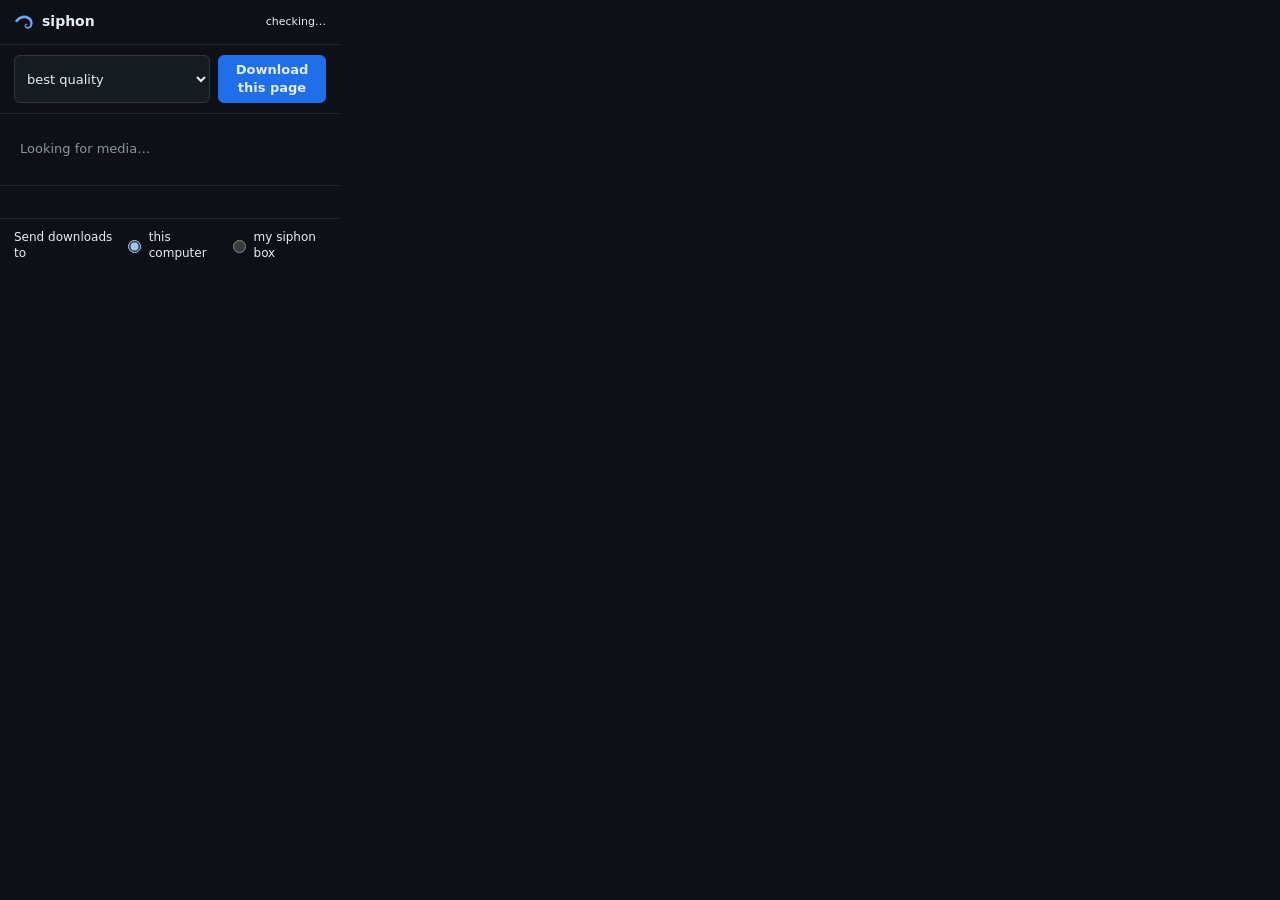
==== extension/popup.html @ 0eb99948 "siphon 0.2.0: one sink for any download Video from 1,700+ sites (yt-dlp), image posts (gallery-dl), " ====
<!doctype html>
<html>
<head>
<meta charset="utf-8">
<style>
  :root { color-scheme: dark; }
  body { width: 340px; margin: 0; font: 13px/1.4 system-ui, -apple-system, "Segoe UI", Roboto, sans-serif;
         background: #0d1117; color: #e6edf3; }
  header { display: flex; align-items: center; gap: 8px; padding: 12px 14px; border-bottom: 1px solid #21262d; }
  header .logo { width: 20px; height: 20px; color: #1f6feb; }
  header h1 { font-size: 14px; margin: 0; font-weight: 700; }
  header .host { margin-left: auto; font-size: 11px; }
  .host.ok { color: #3fb950; } .host.bad { color: #f85149; }
  .controls { display: flex; gap: 8px; padding: 10px 14px; border-bottom: 1px solid #21262d; }
  select, button { font: inherit; background: #161b22; color: #e6edf3; border: 1px solid #30363d;
                   border-radius: 6px; padding: 5px 8px; }
  button.primary { background: #1f6feb; border-color: #1f6feb; cursor: pointer; flex: 1; font-weight: 600; }
  button.primary:hover { background: #388bfd; }
  ul { list-style: none; margin: 0; padding: 6px; max-height: 320px; overflow-y: auto; }
  li { display: flex; align-items: center; gap: 8px; padding: 8px; border-radius: 6px; }
  li:hover { background: #161b22; }
  .tag { font-size: 10px; font-weight: 700; text-transform: uppercase; padding: 2px 6px; border-radius: 4px;
         background: #21262d; color: #8b949e; flex: 0 0 auto; }
  .tag.hls, .tag.dash { background: #1f3a5f; color: #79c0ff; }
  .tag.file { background: #2d333b; color: #adbac7; }
  .meta { flex: 1; min-width: 0; }
  .meta .u { font-size: 11px; color: #8b949e; white-space: nowrap; overflow: hidden; text-overflow: ellipsis; }
  .dl { cursor: pointer; background: none; border: 1px solid #30363d; padding: 4px 8px; border-radius: 6px; }
  .dl:hover { background: #1f6feb; border-color: #1f6feb; }
  .empty { padding: 20px 14px; color: #8b949e; text-align: center; }
  #status { padding: 8px 14px; font-size: 11px; color: #8b949e; border-top: 1px solid #21262d; min-height: 16px;
            display: flex; align-items: center; gap: 8px; }
  #status.saved { color: #3fb950; }
  #status span { overflow: hidden; text-overflow: ellipsis; white-space: nowrap; flex: 1; }
  .copy-btn { flex: 0 0 auto; cursor: pointer; background: #161b22; color: #8b949e; border: 1px solid #30363d;
              border-radius: 5px; padding: 3px 6px; line-height: 0; }
  .copy-btn:hover { background: #1f6feb; color: #fff; border-color: #1f6feb; }
  .install { margin: 10px 14px; padding: 10px; background: #2d2416; border: 1px solid #5c4813; border-radius: 6px;
             font-size: 11px; color: #e3b341; display: none; }
  code { background: #161b22; padding: 1px 4px; border-radius: 3px; font-size: 10px; }
  .target { padding: 10px 14px; border-top: 1px solid #21262d; display: grid; gap: 8px; }
  .target .row { display: flex; gap: 10px; align-items: center; font-size: 12px; }
  .target label { display: flex; gap: 5px; align-items: center; cursor: pointer; }
  .target input[type=url], .target input[type=password] { width: 100%; box-sizing: border-box; font: inherit; font-size: 12px;
    background: #161b22; color: #e6edf3; border: 1px solid #30363d; border-radius: 6px; padding: 5px 8px; }
  .target .box[hidden] { display: none; }
  .target .box { display: grid; gap: 6px; }
  .target .hint { font-size: 11px; color: #8b949e; }
  .target .result { font-size: 11px; }
  .target .result.ok { color: #3fb950; } .target .result.bad { color: #f85149; }
</style>
</head>
<body>
  <header>
    <img class="logo" src="states/idle.svg" alt="">
    <h1>siphon</h1>
    <span class="host" id="host">checking…</span>
  </header>
  <div class="install" id="install">
    Native host not found. From the extension folder run:<br><code>./host/install.sh</code><br>then reload this extension.
  </div>
  <div class="controls">
    <select id="preset" title="format preset">
      <option value="best">best quality</option>
      <option value="compat">compatible (H.264/MP4)</option>
      <option value="small">small (≤720p)</option>
      <option value="archive">archive (+metadata)</option>
    </select>
    <button class="primary" id="grab">Download this page</button>
  </div>
  <ul id="list"><li class="empty">Looking for media…</li></ul>
  <div id="status"></div>
  <div class="target">
    <div class="row">Send downloads to
      <label><input type="radio" name="target" value="local" checked> this computer</label>
      <label><input type="radio" name="target" value="box"> my siphon box</label>
    </div>
    <div class="box" id="boxset" hidden>
      <input type="url" id="boxUrl" placeholder="https://box.your-tailnet.ts.net" autocomplete="off">
      <input type="password" id="boxToken" placeholder="token from: siphon serve token" autocomplete="off">
      <div class="row"><button id="boxTest">Test</button><span class="result" id="boxResult"></span></div>
      <span class="hint">Images still save here instantly; videos go to the box.</span>
    </div>
  </div>
  <script src="popup.js"></script>
</body>
</html>
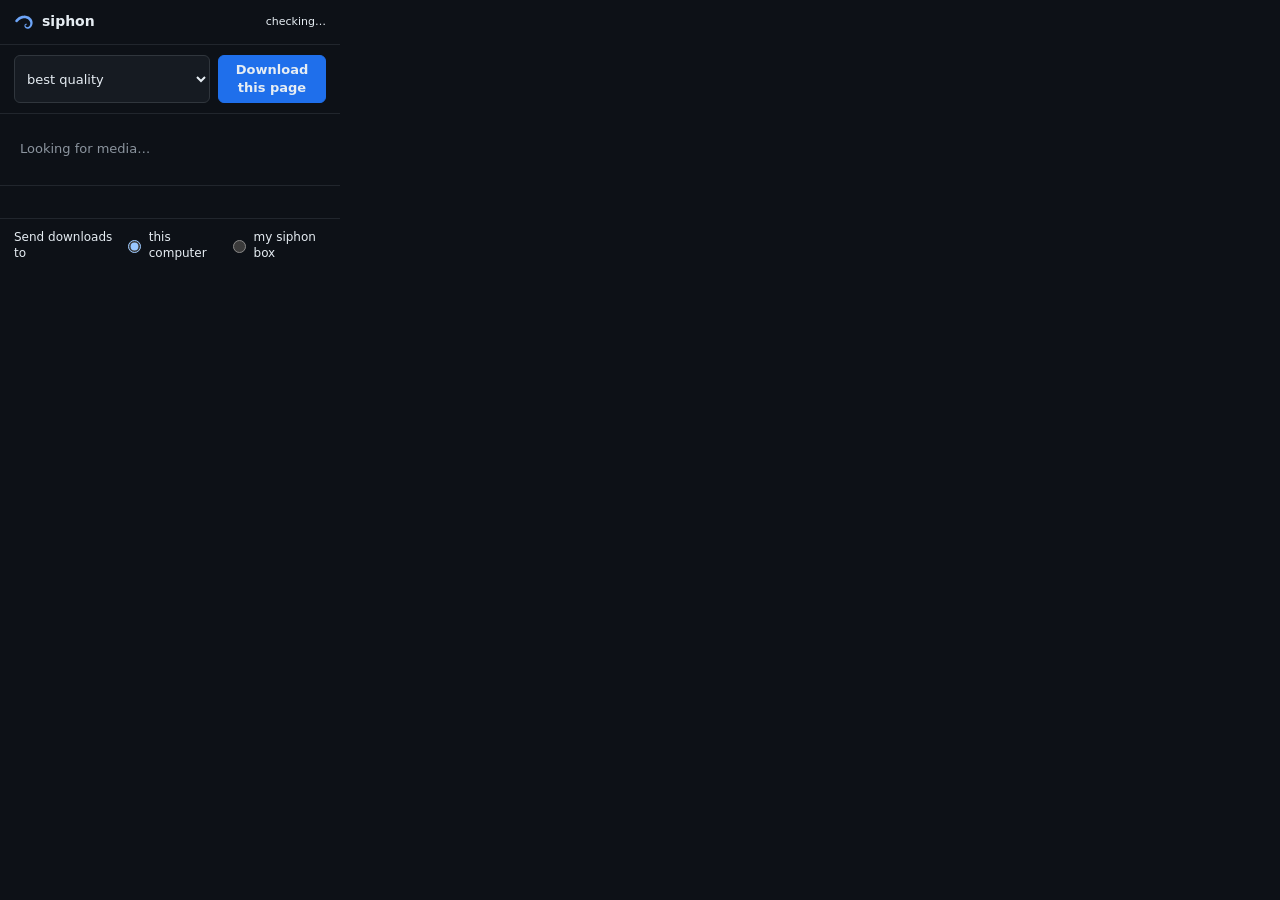
==== commit 6e7218c4: "feat(extension): Firefox edition, verified in a real Firefox A third build from the same source: eve" ====
--- a/extension/popup.html
+++ b/extension/popup.html
@@ -57,7 +57,11 @@
     <span class="host" id="host">checking…</span>
   </header>
   <div class="install" id="install">
-    Native host not found. From the extension folder run:<br><code>./host/install.sh</code><br>then reload this extension.
+    The siphon app isn't connected. In a terminal run:<br><code>siphon setup browser</code><br>then reload this extension.
+  </div>
+  <div class="install" id="grant">
+    siphon isn't allowed on websites yet, so it can't add its button or see a page's streams.
+    <button id="grantBtn">Allow on all sites</button>
   </div>
   <div class="controls">
     <select id="preset" title="format preset">
